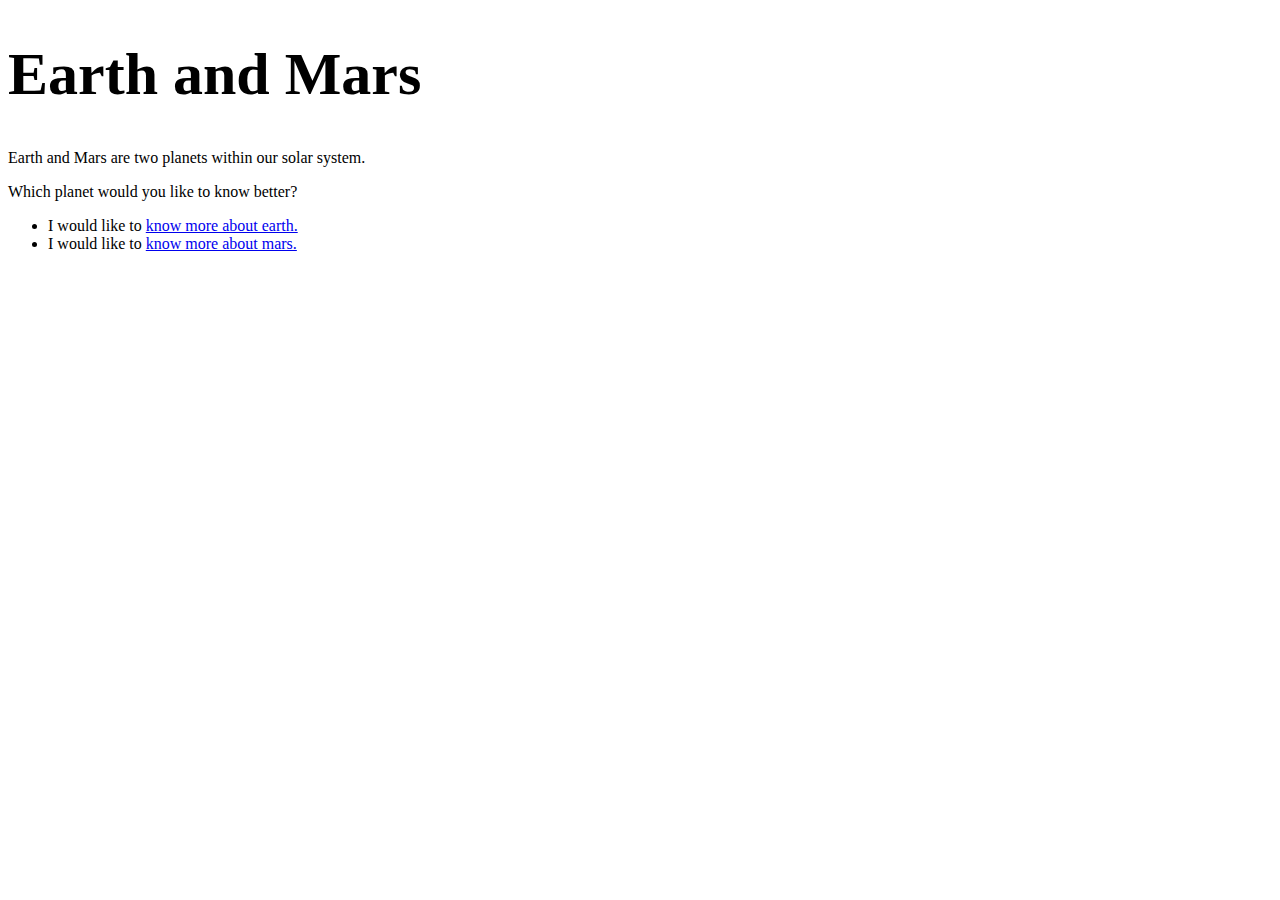
==== index.html @ ce92b22e "Add files via upload" ====
<!DOCTYPE html>
<html>
<head>
    <title>Earth and Mars</title>
    <link href="css/style.css" rel="stylesheet">
</head>

<body>
    <h1 style="font-size: 60px">Earth and Mars</h1>

    <p>Earth and Mars are two planets within our solar system.</p>
    <p>Which planet would you like to know better?</p>

    <ul>
        <li>I would like to <a href="earth.html">know more about earth.</a></li>
        <li>I would like to <a href="mars.html">know more about mars.</a> </li>
    </ul>
</body>
</html>
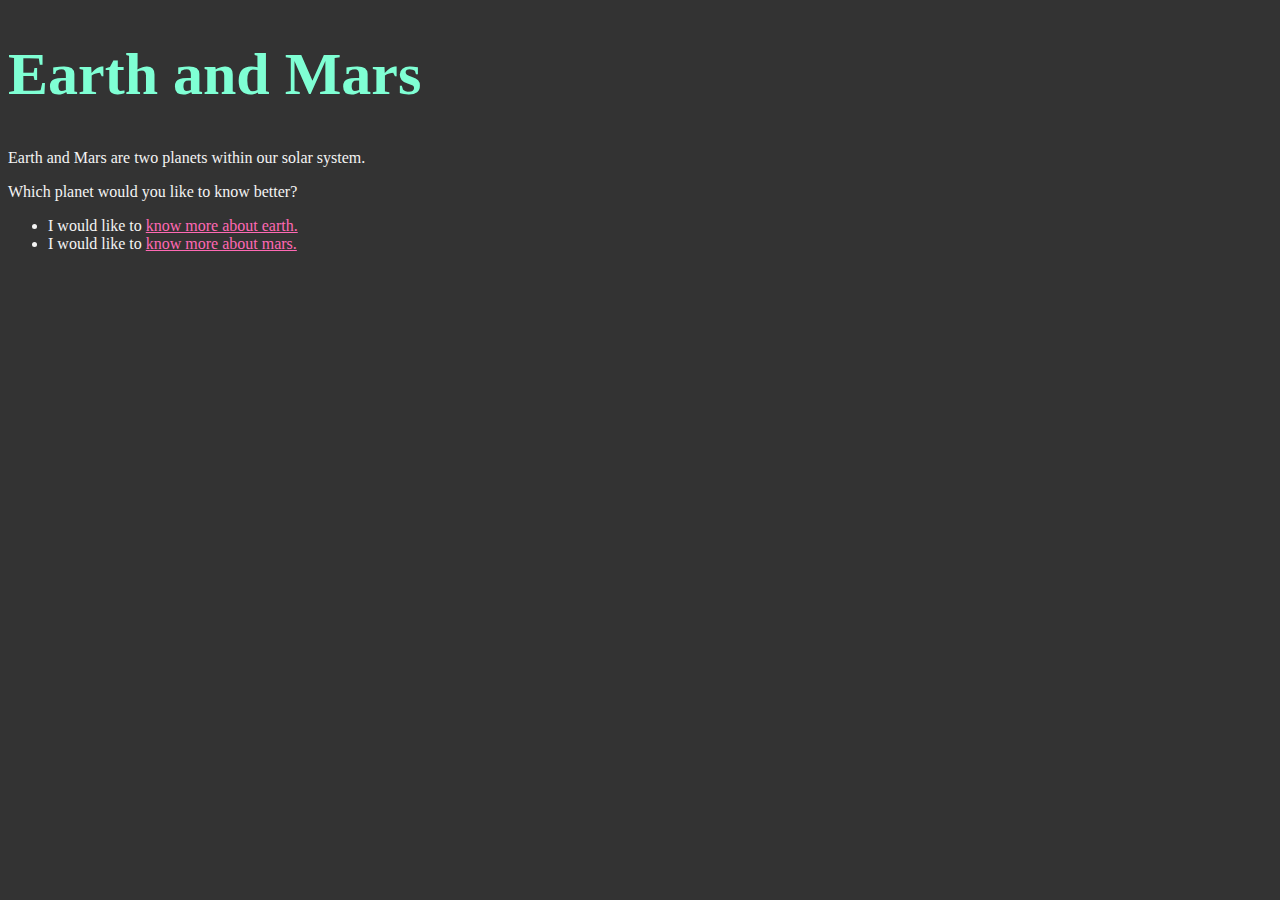
==== commit 13cd090e: "Update index.html" ====
--- a/index.html
+++ b/index.html
@@ -2,7 +2,7 @@
 <html>
 <head>
     <title>Earth and Mars</title>
-    <link href="css/style.css" rel="stylesheet">
+    <link href="style.css" rel="stylesheet">
 </head>
 
 <body>
@@ -16,4 +16,4 @@
         <li>I would like to <a href="mars.html">know more about mars.</a> </li>
     </ul>
 </body>
-</html>+</html>
--- a/style.css
+++ b/style.css
@@ -0,0 +1,13 @@
+body {
+    background-color: #333;
+    color: #f4f4f4;
+}
+
+a {
+    color: #ff69b4;
+}
+
+h1 {
+    font-size: 60px;
+    color: aquamarine;
+}